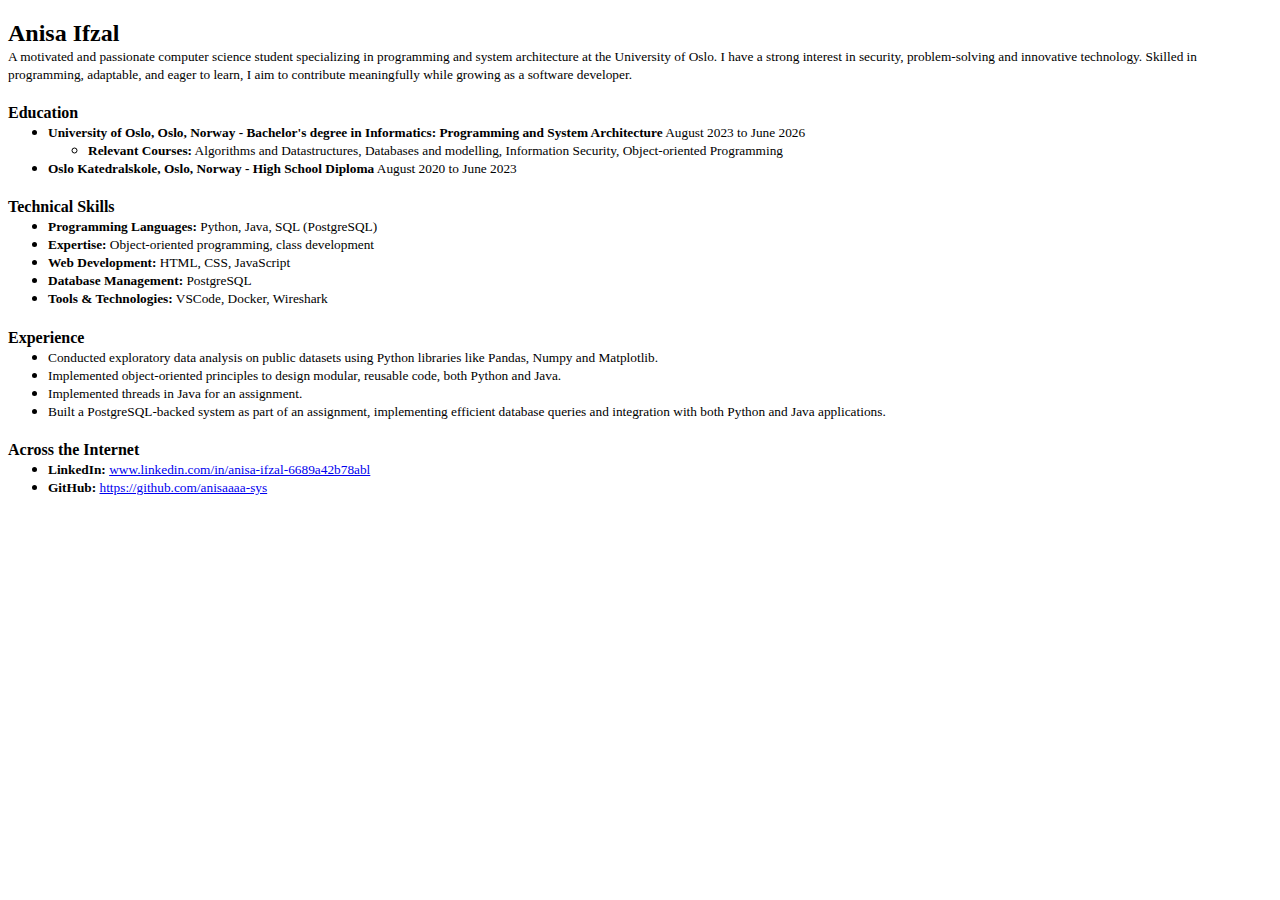
==== single-page_cv.html @ 1478bb8a "first commit of files" ====
<!DOCTYPE html>
<html lang="en">
    <head>
        <meta charset="UTF-8">
        <meta name="viewport" content="width=device-width, initial-scale=1.0">
        <meta name="description" content="A single-page CV showcasing education, skills, and career history">
        <meta name="keywords" content="CV, Resume, HTML, SEO">
        <meta name="author" content="Anisa Ifzal">

        <!-- Open Graph Meta Tags -->
        <meta property="og:title" content="My Single-Page CV">
        <meta property="og:description" content="A single-page CV showcasing education, skills, and career history">
        <meta property="og:type" content="website">
        <meta property="og:url" content="http://yourwebsite.com">
        <meta property="og:image" content="http://yourwebsite.com/og-image.jpg">
    
        <!-- Favicon -->
        <link rel="icon" href="favicon.ico" type="image/x-icon">

        <title>My Single-Page CV</title>
    </head>

    <body>
        <header>
            <h2 style="margin-bottom: -0px;">Anisa Ifzal</h2>
            <span><small>A motivated and passionate computer science student specializing in programming and system 
                architecture at the University of Oslo. I have a strong interest in security, problem-solving and 
                innovative technology. Skilled in programming, adaptable, and eager to learn, I aim to contribute 
                meaningfully while growing as a software developer. </small></span>
            
        </header>

        <main>
            <!-- Education Section -->
            <section id="education">
                <h4 style="margin-bottom: -15px;">Education</h4>
                <ul>
                    <li>
                        <small><strong>University of Oslo, Oslo, Norway - Bachelor's degree in Informatics: 
                            Programming and System Architecture</strong> August 2023 to June 2026</small>
                    </li>
                    <ul>
                        <li><small><b>Relevant Courses:</b> Algorithms and Datastructures, Databases and modelling, Information Security, Object-oriented Programming</small></li>
                    </ul>
                    <li>
                        <small><strong>Oslo Katedralskole, Oslo, Norway - High School Diploma</strong> August 2020 to June 2023</small>
                    </li>
                </ul>
            </section>

            <!-- Skills Section -->
            <section id="technical skills">
                <h4 style="margin-bottom: -15px;">Technical Skills</h4>
                <ul>
                    <li><small><b>Programming Languages:</b> Python, Java, SQL (PostgreSQL)</small></li>
                    <li><small><b>Expertise:</b> Object-oriented programming, class development</small></li>
                    <li><small><b>Web Development:</b> HTML, CSS, JavaScript</small></li>
                    <li><small><b>Database Management:</b> PostgreSQL</small></li>
                    <li><small><b>Tools & Technologies:</b> VSCode, Docker, Wireshark</small></li>
                </ul>
            </section>

            <!-- Experience Section -->
            <section id="experience">
                <h4 style="margin-bottom: -15px;">Experience</h4>
                <ul>
                   <li><small>Conducted exploratory data analysis on public datasets using Python libraries like Pandas, Numpy and Matplotlib.</small></li> 
                   <li><small>Implemented object-oriented principles to design modular, reusable code, both Python and Java.</small></li>
                   <li><small>Implemented threads in Java for an assignment.</small></li>
                   <li><small>Built a PostgreSQL-backed system as part of an assignment, implementing efficient database queries and integration with both Python and Java applications.</small></li>
                </ul>
            </section>

            <!-- Links to Socials -->
            <section id="across the internet">
                <h4 style="margin-bottom: -15px;">Across the Internet</h4>
                <ul>
                    <li><small><b>LinkedIn:</b> <a href="www.linkedin.com/in/anisa-ifzal-6689a42b78abl" target="_blank">www.linkedin.com/in/anisa-ifzal-6689a42b78abl</a></small></li>
                    <li><small><b>GitHub:</b> <a href="https://github.com/anisaaaa-sys" target="_blank">https://github.com/anisaaaa-sys</a></small></li>
                </ul>
            </section>
        </main>
    </body>
</html>
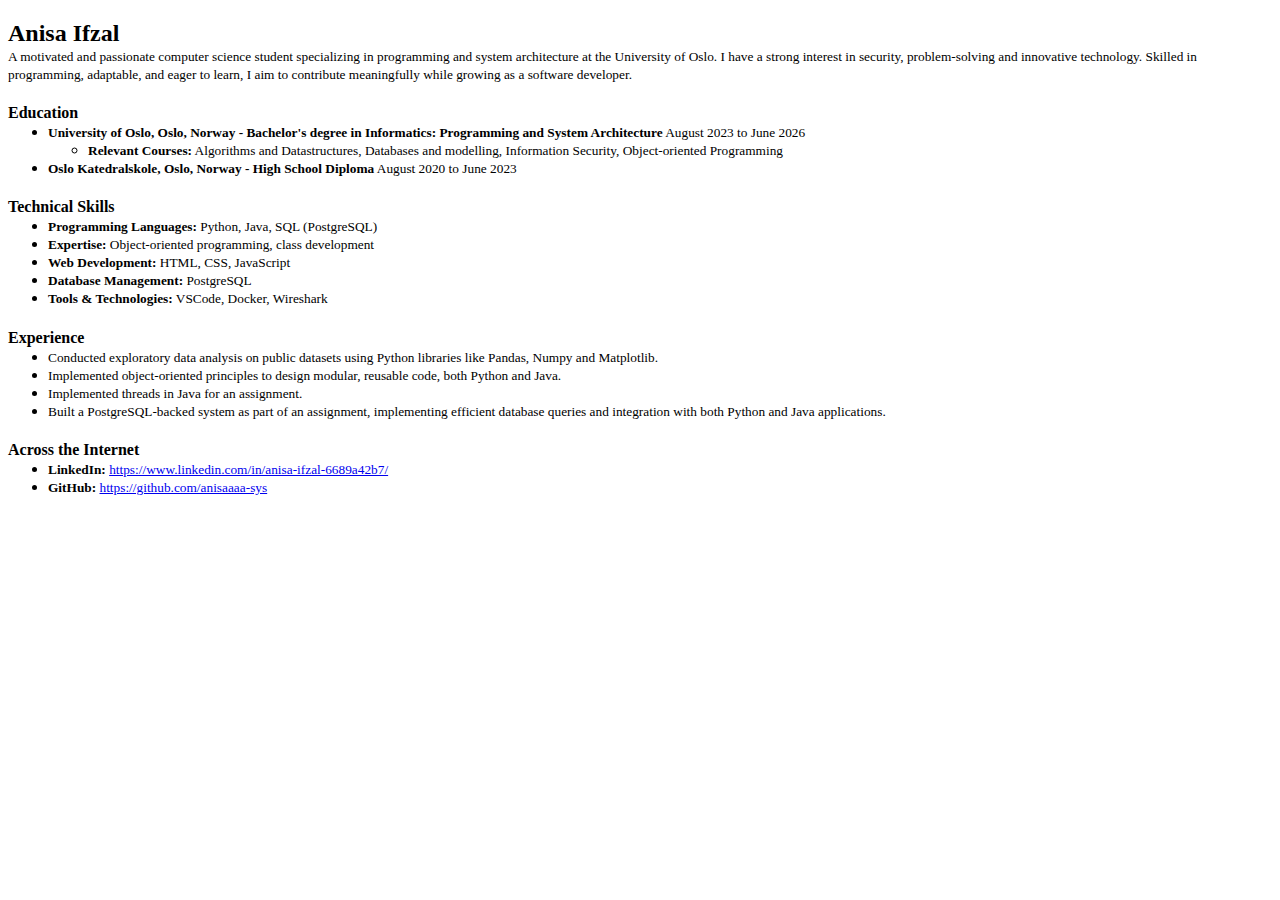
==== commit 8cedaa3d: "update linkedin link" ====
--- a/single-page_cv.html
+++ b/single-page_cv.html
@@ -75,7 +75,7 @@
             <section id="across the internet">
                 <h4 style="margin-bottom: -15px;">Across the Internet</h4>
                 <ul>
-                    <li><small><b>LinkedIn:</b> <a href="www.linkedin.com/in/anisa-ifzal-6689a42b78abl" target="_blank">www.linkedin.com/in/anisa-ifzal-6689a42b78abl</a></small></li>
+                    <li><small><b>LinkedIn:</b> <a href="https://www.linkedin.com/in/anisa-ifzal-6689a42b7/" target="_blank">https://www.linkedin.com/in/anisa-ifzal-6689a42b7/</a></small></li>
                     <li><small><b>GitHub:</b> <a href="https://github.com/anisaaaa-sys" target="_blank">https://github.com/anisaaaa-sys</a></small></li>
                 </ul>
             </section>
